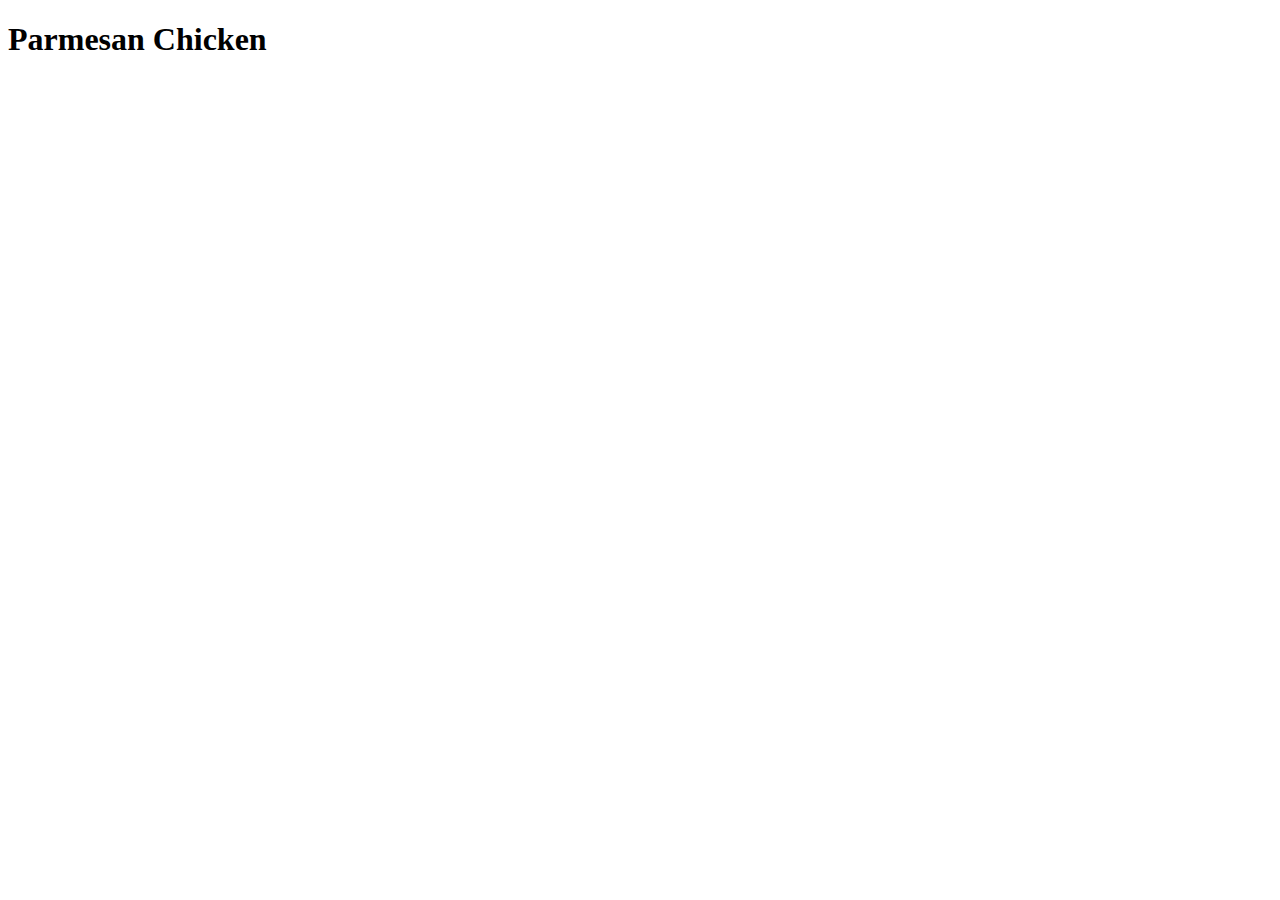
==== recipes/parmesanChicken.html @ e47fe526 "Framework for main page completed, added reference to parmesanChicken file Completed framework for p" ====
<!DOCTYPE html>
<html lang="en">
<head>
    <meta charset="UTF-8">
    <meta name="viewport" content="width=device-width, initial-scale=1.0">
    <title>Document</title>
</head>
<body>
    <h1>Parmesan Chicken</h1>
</body>
</html>
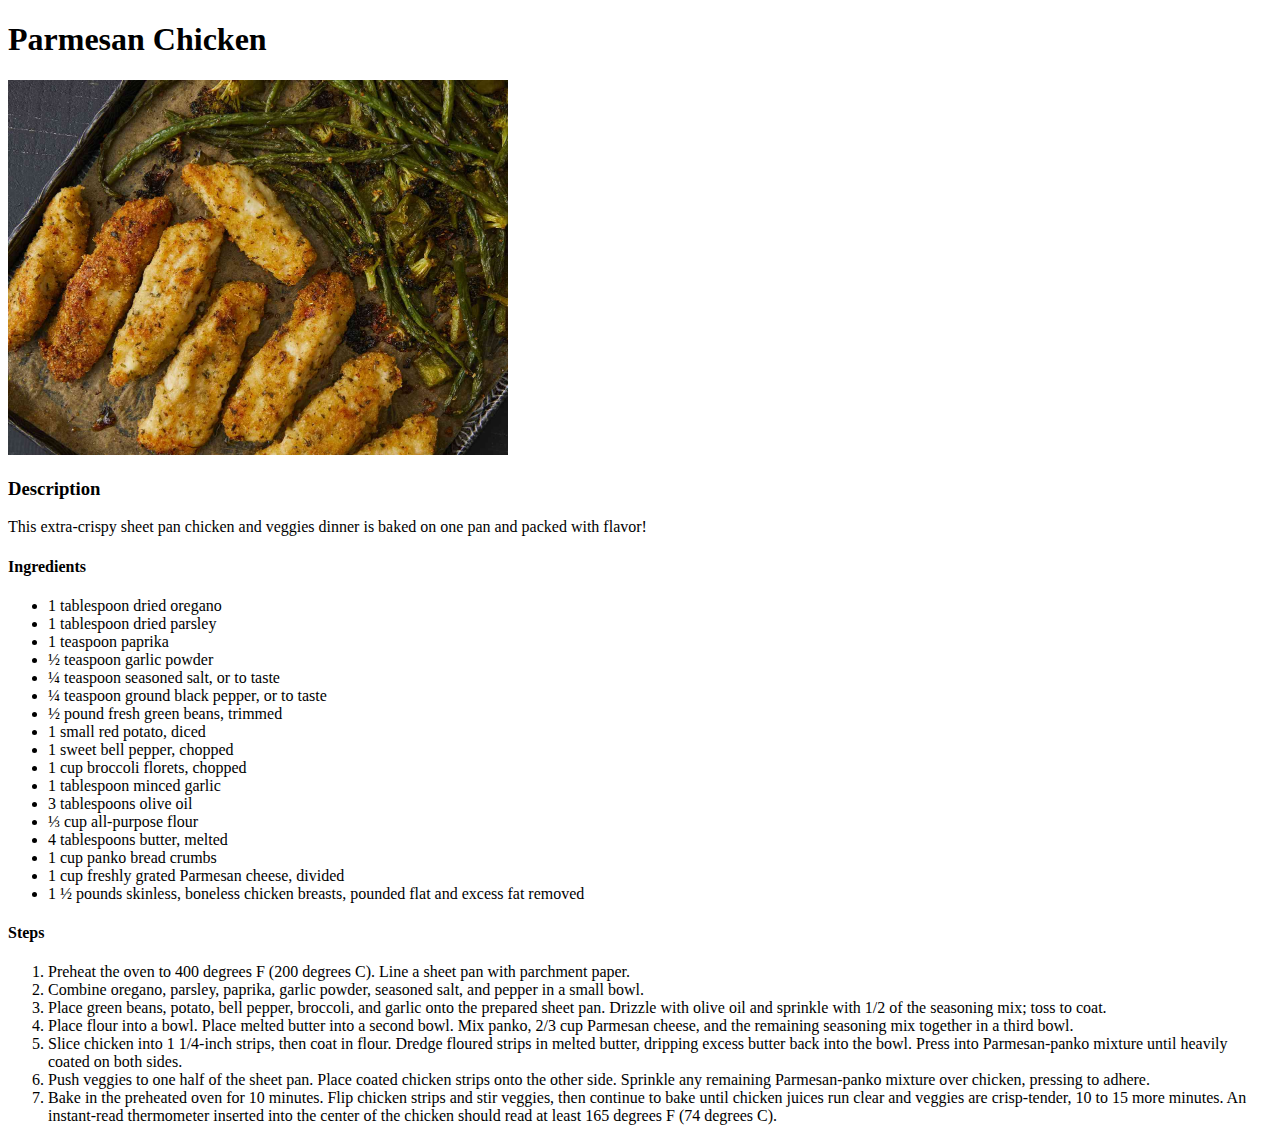
==== commit 71ead24d: "Finished parmesanChicken file, including ingredients, steps, and image." ====
--- a/recipes/parmesanChicken.html
+++ b/recipes/parmesanChicken.html
@@ -3,9 +3,46 @@
 <head>
     <meta charset="UTF-8">
     <meta name="viewport" content="width=device-width, initial-scale=1.0">
-    <title>Document</title>
+    <title>Parmesan Chicken</title>
 </head>
 <body>
     <h1>Parmesan Chicken</h1>
+    <img src="parmesanChicken.jpg" width="500">
+    <h3>Description</h3>
+    <p>
+        This extra-crispy sheet pan chicken and veggies dinner is baked on one pan and packed with flavor!
+    </p>
+    <h4>Ingredients</h4>
+    <ul>
+        <li>1 tablespoon dried oregano</li>
+        <li>1 tablespoon dried parsley</li>
+        <li>1 teaspoon paprika</li>
+        <li>½ teaspoon garlic powder</li>
+        <li>¼ teaspoon seasoned salt, or to taste</li>
+        <li>¼ teaspoon ground black pepper, or to taste</li>
+        <li>½ pound fresh green beans, trimmed</li>
+        <li>1 small red potato, diced</li>
+        <li>1 sweet bell pepper, chopped</li>
+        <li>1 cup broccoli florets, chopped</li>
+        <li>1 tablespoon minced garlic</li>
+        <li>3 tablespoons olive oil</li>
+        <li>⅓ cup all-purpose flour</li>
+        <li>4 tablespoons butter, melted</li>
+        <li>1 cup panko bread crumbs</li>
+        <li>1 cup freshly grated Parmesan cheese, divided</li>
+        <li>1 ½ pounds skinless, boneless chicken breasts, pounded flat and excess fat removed</li>
+    </ul>
+    <h4>
+        Steps
+    </h4>
+    <ol>
+        <li>Preheat the oven to 400 degrees F (200 degrees C). Line a sheet pan with parchment paper.</li>
+        <li>Combine oregano, parsley, paprika, garlic powder, seasoned salt, and pepper in a small bowl.</li>
+        <li>Place green beans, potato, bell pepper, broccoli, and garlic onto the prepared sheet pan. Drizzle with olive oil and sprinkle with 1/2 of the seasoning mix; toss to coat.</li>
+        <li>Place flour into a bowl. Place melted butter into a second bowl. Mix panko, 2/3 cup Parmesan cheese, and the remaining seasoning mix together in a third bowl.</li>
+        <li>Slice chicken into 1 1/4-inch strips, then coat in flour. Dredge floured strips in melted butter, dripping excess butter back into the bowl. Press into Parmesan-panko mixture until heavily coated on both sides.</li>
+        <li>Push veggies to one half of the sheet pan. Place coated chicken strips onto the other side. Sprinkle any remaining Parmesan-panko mixture over chicken, pressing to adhere.</li>
+        <li>Bake in the preheated oven for 10 minutes. Flip chicken strips and stir veggies, then continue to bake until chicken juices run clear and veggies are crisp-tender, 10 to 15 more minutes. An instant-read thermometer inserted into the center of the chicken should read at least 165 degrees F (74 degrees C).</li>
+    </ol>
 </body>
 </html>